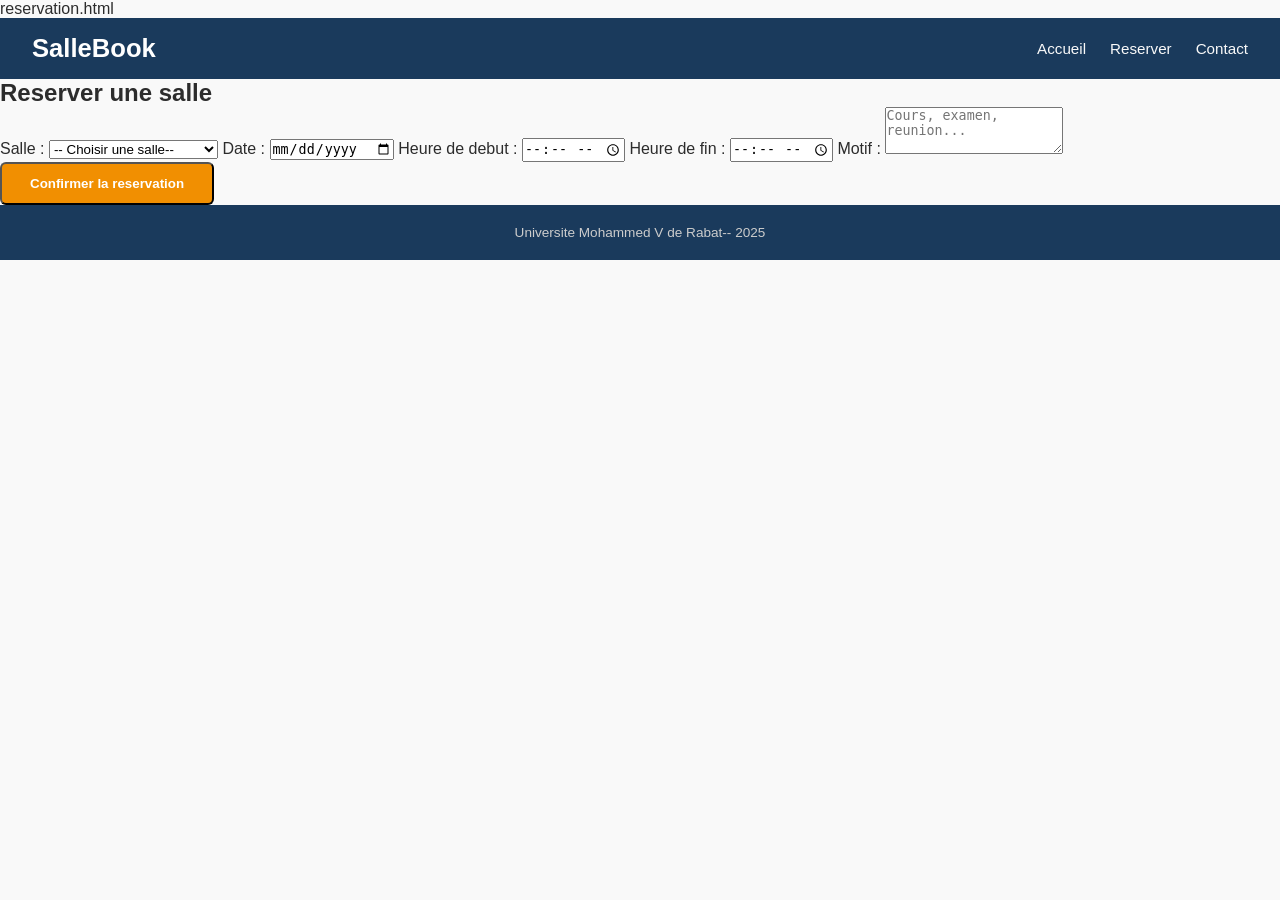
==== reservation.html @ d424c9de "feat(html): page de reservation avec formulaire complet" ====
reservation.html
<!DOCTYPE html>
<html lang="fr">
<head>
<meta charset="UTF-8">
<meta name="viewport" content="width=device-width, initial
scale=1.0">
<title>Reserver une salle-- SalleBook</title>
<link rel="stylesheet" href="css/style.css">
</head>
<body>
<header>
<nav>
<h1>SalleBook</h1>
<ul>
<li><a href="index.html">Accueil</a></li>
<li><a href="reservation.html">Reserver</a></li>
<li><a href="contact.html">Contact</a></li>
</ul>
</nav>
</header>
<main>
<section class="form-section">
<h2>Reserver une salle</h2>
<form id="formReservation" onsubmit="
confirmerSoumission(event)">
<label for="salle">Salle :</label>
<select id="salle" name="salle" required>
<option value="">-- Choisir une salle--</option>
<option value="amphi-a">Amphi A (200 places)</
option>
<option value="salle-tp-101">Salle TP 101 (30
places)</option>
<option value="salle-td-205">Salle TD 205 (40
places)</option>
<option value="salle-info-3">Salle Info 3 (25
places)</option>
</select>
<label for="date">Date :</label>
<input type="date" id="date" name="date" required>
<label for="debut">Heure de debut :</label>
<input type="time" id="debut" name="heure_debut"
required>
<label for="fin">Heure de fin :</label>
<input type="time" id="fin" name="heure_fin" required
>
<label for="motif">Motif :</label>
<textarea id="motif" name="motif"
placeholder="Cours, examen, reunion..."
rows="3"></textarea>
<button type="submit" class="btn-primary">
Confirmer la reservation
</button>
</form>
</section>
</main>
<footer>
<p>Universite Mohammed V de Rabat-- 2025</p>
</footer>
<script src="js/main.js"></script>
</body>
</html>
---- css/style.css ----
/* =====================================
   SalleBook -- Styles principaux
   ===================================== */

* {
    margin: 0;
    padding: 0;
    box-sizing: border-box;
}

body {
    font-family: 'Segoe UI', Arial, sans-serif;
    color: #2c2c2c;
    background-color: #f9f9f9;
}

/* Navigation */
header {
    background-color: #1a3a5c;
    padding: 16px 32px;
}

nav {
    display: flex;
    justify-content: space-between;
    align-items: center;
}

nav h1 {
    color: #ffffff;
    font-size: 1.6rem;
}

nav ul {
    list-style: none;
    display: flex;
    gap: 24px;
}

nav ul li a {
    color: #f9f9f9;
    text-decoration: none;
    font-size: 0.95rem;
}

nav ul li a:hover {
    color: #f18f01;
}

/* Hero section */
.hero {
    text-align: center;
    padding: 80px 20px;
}

.hero h2 {
    font-size: 2.2rem;
    color: #1a3a5c;
    margin-bottom: 16px;
}

.hero p {
    font-size: 1.1rem;
    color: #555;
    margin-bottom: 28px;
}

/* Bouton principal */
.btn-primary {
    display: inline-block;
    background-color: #f18f01;
    color: #ffffff;
    padding: 12px 28px;
    border-radius: 6px;
    text-decoration: none;
    font-weight: bold;
}

.btn-primary:hover {
    background-color: #1a3a5c;
}

/* Footer */
footer {
    text-align: center;
    padding: 20px;
    background-color: #1a3a5c;
    color: #cccccc;
    font-size: 0.85rem;
}
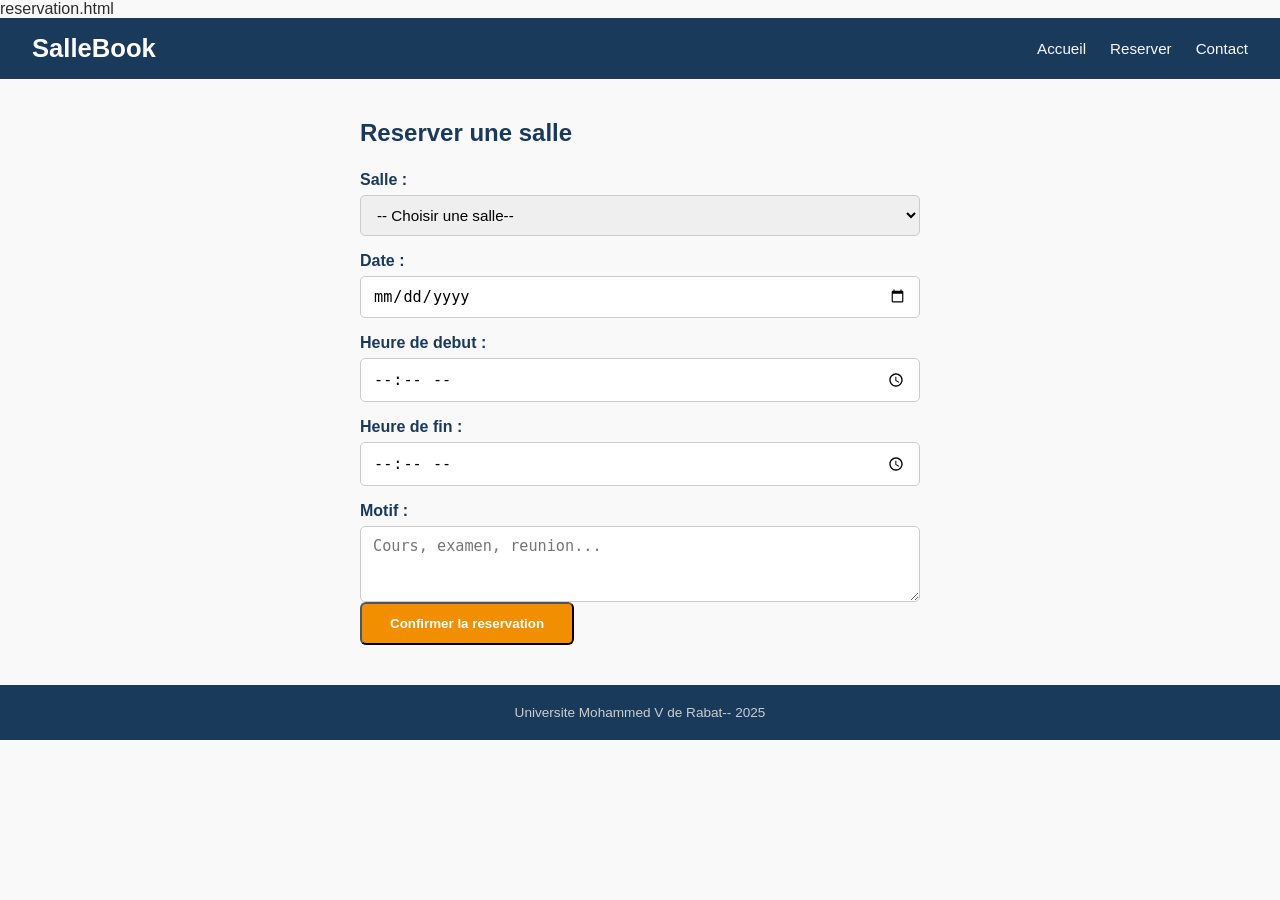
==== commit 29d86a63: "feat(css): ajout responsive design et tablette" ====
--- a/reservation.html
+++ b/reservation.html
@@ -7,6 +7,8 @@
 scale=1.0">
 <title>Reserver une salle-- SalleBook</title>
 <link rel="stylesheet" href="css/style.css">
+<link rel="stylesheet" href="css/style.css">
+<link rel="stylesheet" href="css/responsive.css"> 
 </head>
 <body>
 <header>
--- a/css/style.css
+++ b/css/style.css
@@ -87,4 +87,65 @@
     background-color: #1a3a5c;
     color: #cccccc;
     font-size: 0.85rem;
+}
+/* Formulaires */
+.form-section {
+max-width: 600px;
+margin: 40px auto;
+padding: 0 20px;
+}
+.form-section h2 {
+color: #1a3a5c;
+margin-bottom: 24px;
+}
+label {
+display: block;
+font-weight: bold;
+margin-top: 16px;
+margin-bottom: 6px;
+color: #1a3a5c;
+}
+input, select, textarea {
+width: 100%;
+padding: 10px 12px;
+border: 1px solid #cccccc;
+border-radius: 5px;
+font-size: 0.95rem;
+}
+input:focus, select:focus, textarea:focus {
+outline: none;
+border-color: #1a3a5c;
+box-shadow: 0 0 0 2px rgba(26, 58, 92, 0.15);
+}
+/* Section salles */
+.salles {
+padding: 48px 32px;
+text-align: center;
+}
+.salles h2 {
+color: #1a3a5c;
+margin-bottom: 28px;
+font-size: 1.8rem;
+}
+.cards {
+display: flex;
+gap: 20px;
+justify-content: center;
+flex-wrap: wrap;
+}
+.card {
+background: #ffffff;
+border: 1px solid #e0e0e0;
+border-radius: 8px;
+padding: 24px;
+width: 220px;
+box-shadow: 0 2px 6px rgba(0,0,0,0.08);
+}
+.card h3 {
+color: #1a3a5c;
+margin-bottom: 8px;
+}
+.card p {
+color: #555555;
+font-size: 0.9rem;
 }
--- a/css/style.css
+++ b/css/style.css
@@ -87,4 +87,65 @@
     background-color: #1a3a5c;
     color: #cccccc;
     font-size: 0.85rem;
+}
+/* Formulaires */
+.form-section {
+max-width: 600px;
+margin: 40px auto;
+padding: 0 20px;
+}
+.form-section h2 {
+color: #1a3a5c;
+margin-bottom: 24px;
+}
+label {
+display: block;
+font-weight: bold;
+margin-top: 16px;
+margin-bottom: 6px;
+color: #1a3a5c;
+}
+input, select, textarea {
+width: 100%;
+padding: 10px 12px;
+border: 1px solid #cccccc;
+border-radius: 5px;
+font-size: 0.95rem;
+}
+input:focus, select:focus, textarea:focus {
+outline: none;
+border-color: #1a3a5c;
+box-shadow: 0 0 0 2px rgba(26, 58, 92, 0.15);
+}
+/* Section salles */
+.salles {
+padding: 48px 32px;
+text-align: center;
+}
+.salles h2 {
+color: #1a3a5c;
+margin-bottom: 28px;
+font-size: 1.8rem;
+}
+.cards {
+display: flex;
+gap: 20px;
+justify-content: center;
+flex-wrap: wrap;
+}
+.card {
+background: #ffffff;
+border: 1px solid #e0e0e0;
+border-radius: 8px;
+padding: 24px;
+width: 220px;
+box-shadow: 0 2px 6px rgba(0,0,0,0.08);
+}
+.card h3 {
+color: #1a3a5c;
+margin-bottom: 8px;
+}
+.card p {
+color: #555555;
+font-size: 0.9rem;
 }
--- a/css/responsive.css
+++ b/css/responsive.css
@@ -0,0 +1,38 @@
+css/responsive.css
+/* ======================================
+SalleBook-- Styles responsive (mobile)
+====================================== */
+/* Tablettes (max 768px) */
+@media (max-width: 768px) {
+nav {
+flex-direction: column;
+gap: 12px;
+text-align: center;
+}
+nav ul {
+flex-direction: column;
+gap: 10px;
+}
+.hero h2 {
+font-size: 1.6rem;
+}
+.hero {
+padding: 50px 16px;
+}
+}
+/* Mobiles (max 480px) */
+@media (max-width: 480px) {
+nav h1 {
+font-size: 1.3rem;
+}
+.hero h2 {
+font-size: 1.3rem;
+}
+.hero p {
+font-size: 0.95rem;
+}
+.btn-primary {
+padding: 10px 20px;
+font-size: 0.9rem;
+}
+}
